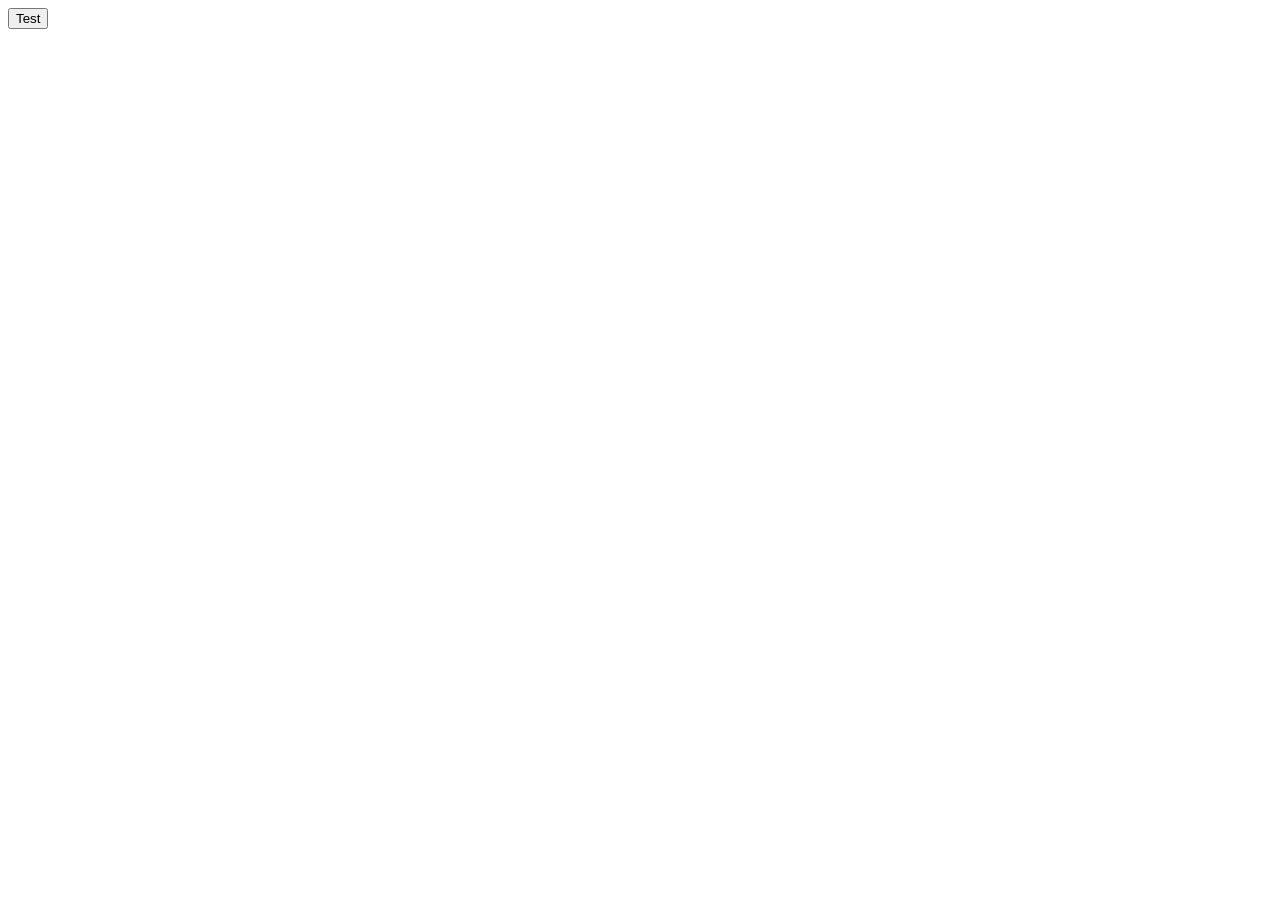
==== index2.html @ 2781dfcd "nn" ====
<!DOCTYPE html>
<html lang="en">

<head>
    <meta charset="UTF-8">
    <meta name="viewport" content="width=device-width, initial-scale=1.0">

</head>

<body >
    <!-- <p id="xyz"></p> -->
    <!-- <p>Hello world</p>
    <p>world hello</p> -->
        <button onclick="fun()">Test
    </button>

    <script>
        // alert("Hello world"); 
        // window.alert("Hello World");
        // document.write("jamshedpur");
        // console.log("Hello");
        //  document.getElementById("xyz").innerHTML="Test";
        
        // window.print();
        function fun(){
            alert("testing");
        }
        
    </script>
    <!-- <button onclick="print()">
        Hello Neha
    </button> -->

</body>

</html>
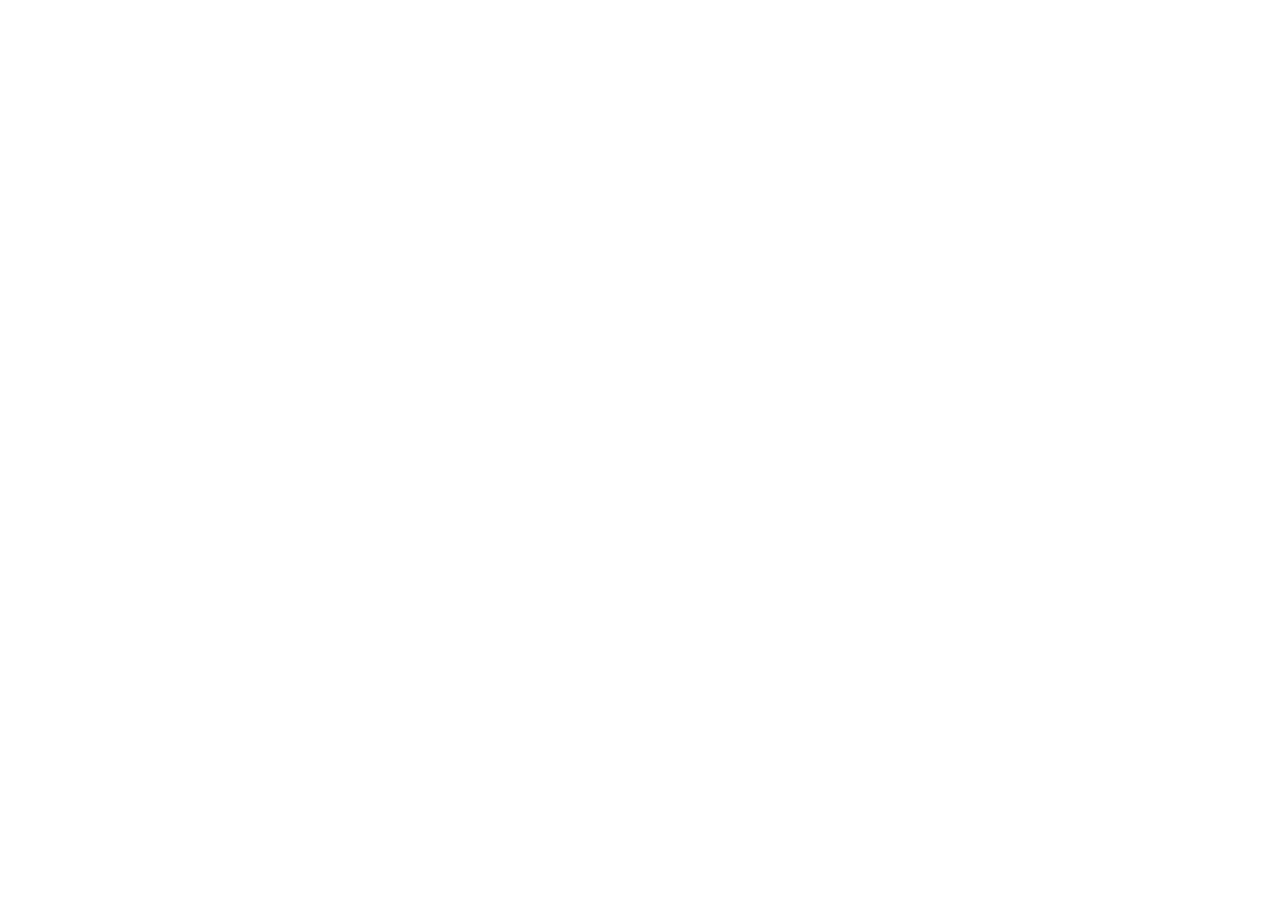
==== commit 1104bf6e: "nn" ====
--- a/index2.html
+++ b/index2.html
@@ -7,25 +7,25 @@
 
 </head>
 
-<body >
+<body onload="fun()">
     <!-- <p id="xyz"></p> -->
     <!-- <p>Hello world</p>
     <p>world hello</p> -->
-        <button onclick="fun()">Test
+    <!-- <button onclick="fun()">Test
     </button>
-
+ -->
     <script>
         // alert("Hello world"); 
         // window.alert("Hello World");
         // document.write("jamshedpur");
         // console.log("Hello");
         //  document.getElementById("xyz").innerHTML="Test";
-        
+
         // window.print();
-        function fun(){
-            alert("testing");
+        function fun() {
+            window.alert("testing");
         }
-        
+
     </script>
     <!-- <button onclick="print()">
         Hello Neha
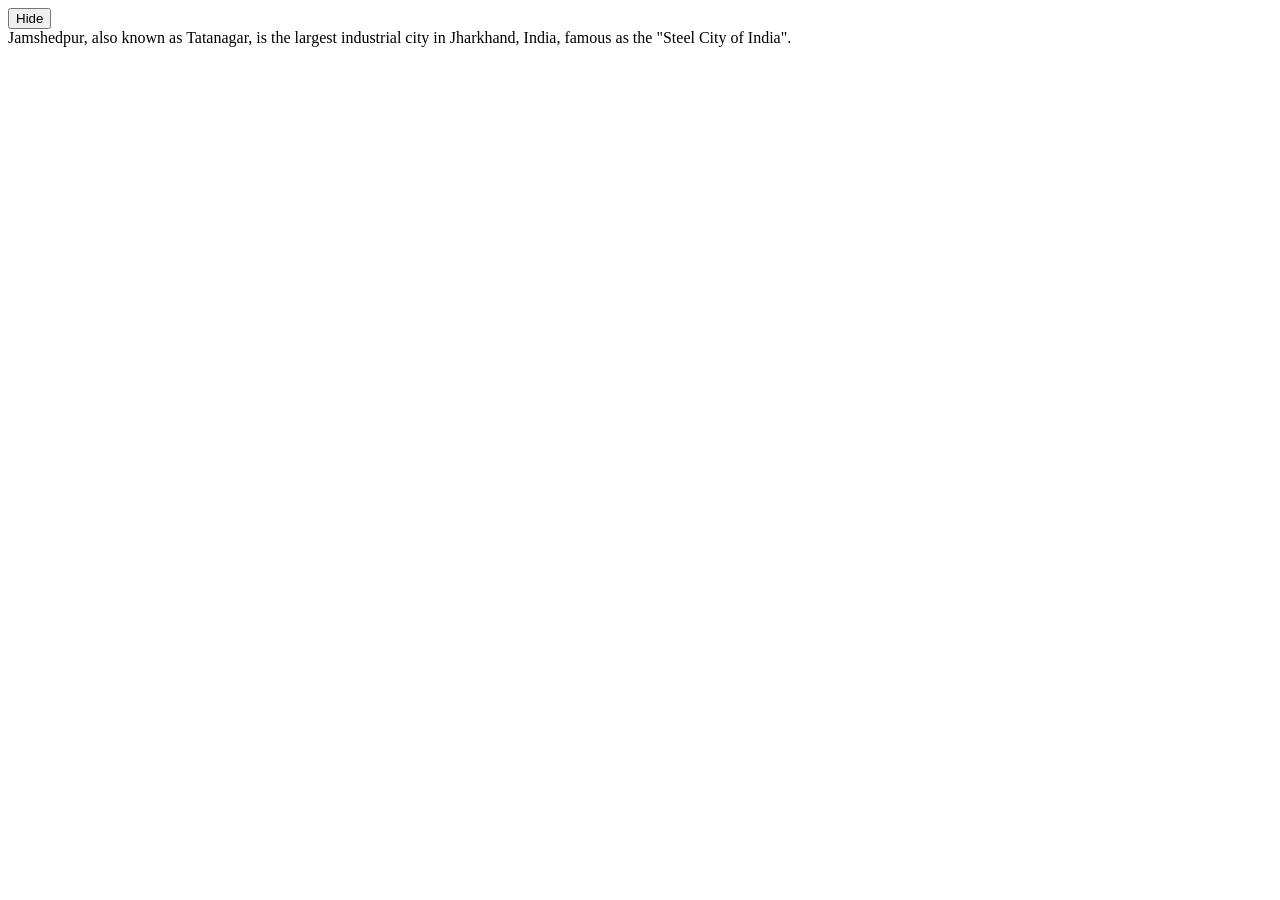
==== commit 00e932e6: "nn" ====
--- a/index2.html
+++ b/index2.html
@@ -7,13 +7,16 @@
 
 </head>
 
-<body onload="fun()">
+<body>
     <!-- <p id="xyz"></p> -->
     <!-- <p>Hello world</p>
     <p>world hello</p> -->
-    <!-- <button onclick="fun()">Test
-    </button>
- -->
+    <button onclick="fun()">Hide</button>
+    
+    <div id="jsr">
+        Jamshedpur, also known as Tatanagar, is the largest industrial city in Jharkhand, India, famous as the "Steel City of India".
+    </div>
+ 
     <script>
         // alert("Hello world"); 
         // window.alert("Hello World");
@@ -22,9 +25,9 @@
         //  document.getElementById("xyz").innerHTML="Test";
 
         // window.print();
-        function fun() {
-            window.alert("testing");
-        }
+         function fun() {
+            document.getElementById("jsr").style.display="none";
+         }
 
     </script>
     <!-- <button onclick="print()">
